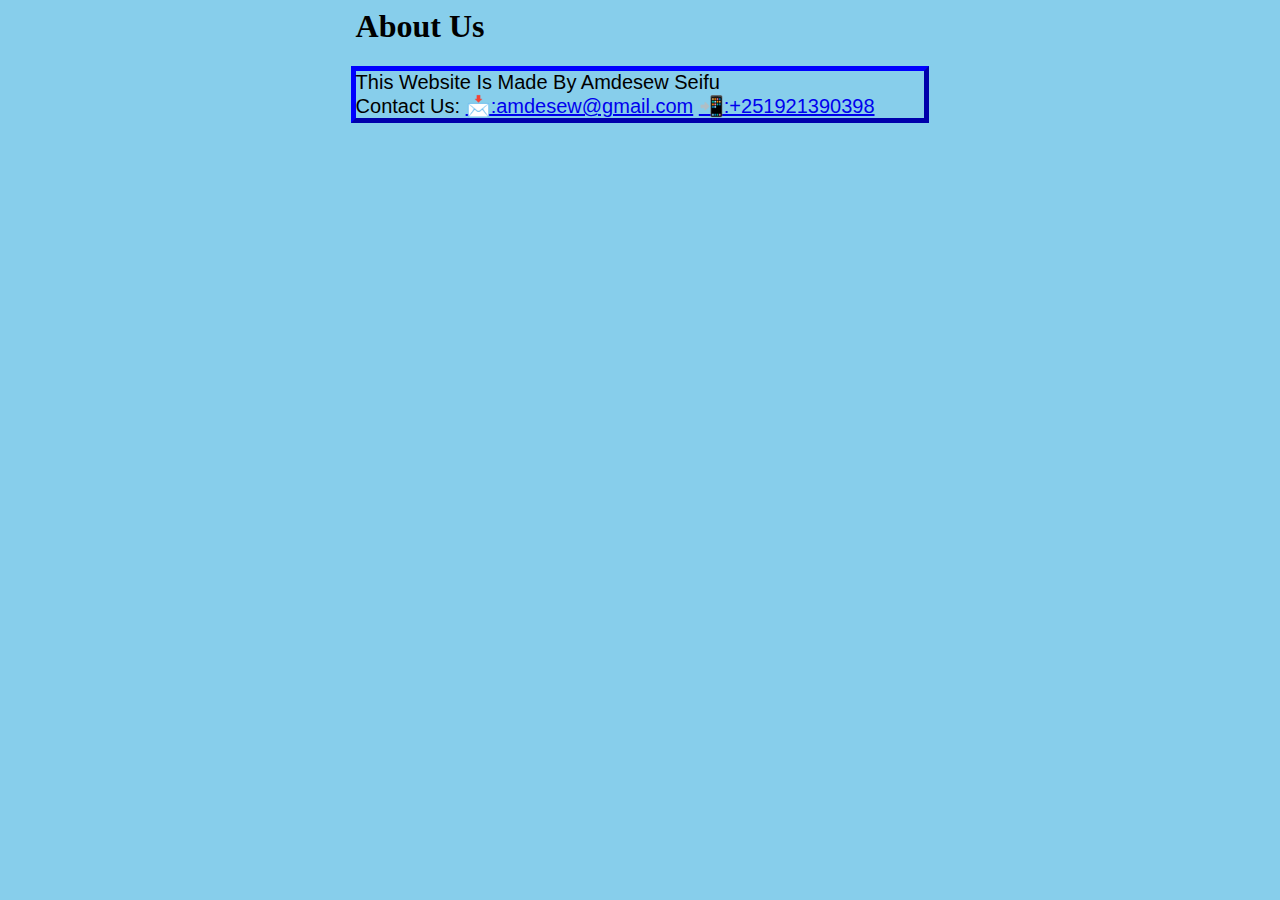
==== about.html @ 43e887ba "Add files via upload" ====
<html>
<head>
    <title>About Us</title>
    <link rel="stylesheet" href="about.css">
</head>
<body>

    <h1 class="center">About Us</h1>

    <p class="center">This Website Is Made By Amdesew Seifu <br>
       Contact Us: <a href="https://www.gmail.com/">&#128233:amdesew@gmail.com</a>  <a href="https://web.telegram.org/z/">&#128242:+251921390398</a>
       
    </p>

</body>
</html>
---- about.css ----
body{
    background-color: skyblue;
}

.center{
    display: block;
    margin-right: auto;
    margin-left: auto;
    width: 45%;
}

p{
    font-family: arial;
    font-size: 20;
    border-style: outset;
    border-color: blue;
    border-width: 5px;
}
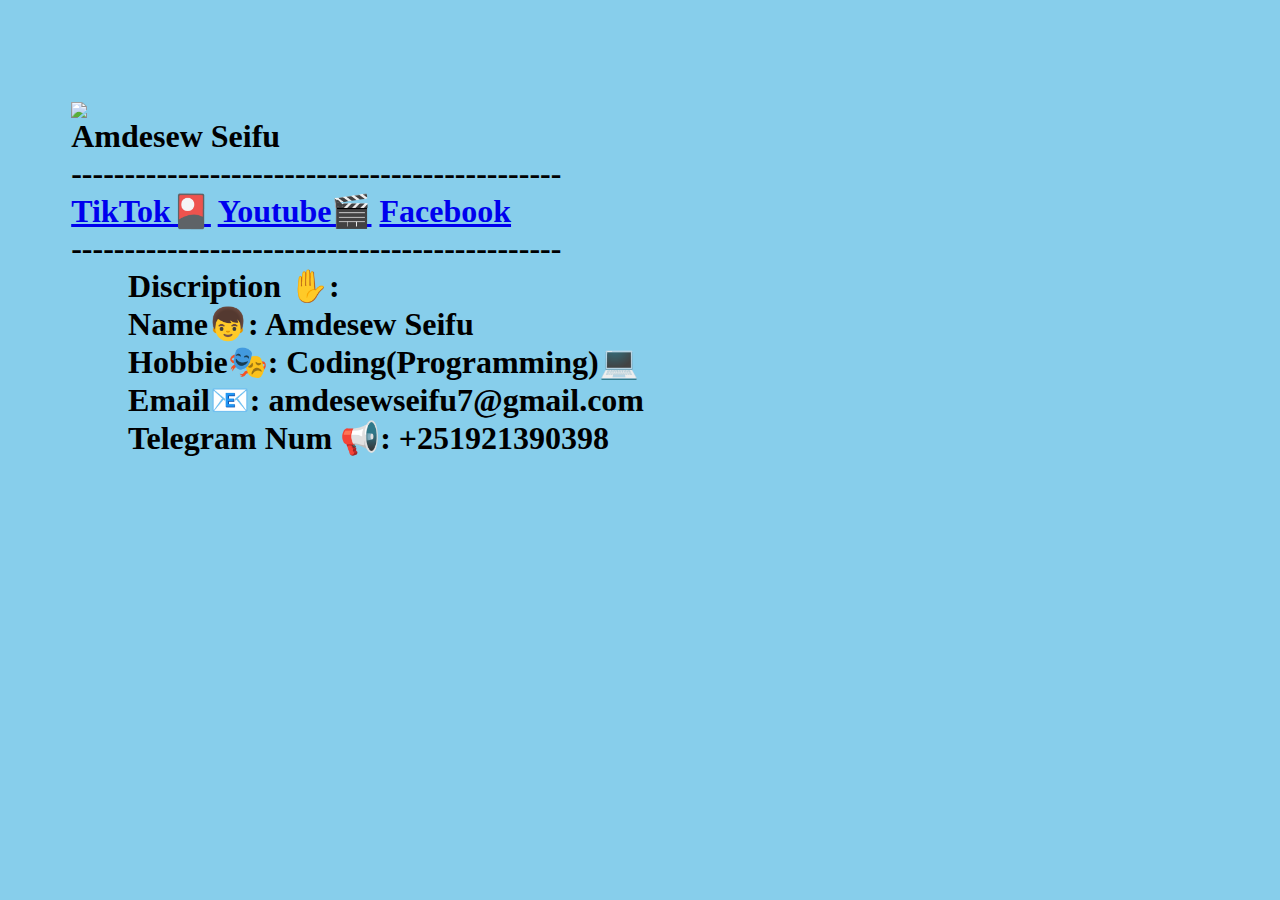
==== commit 5d8657cb: "Update about.html" ====
--- a/about.html
+++ b/about.html
@@ -1,16 +1,39 @@
 <html>
 <head>
-    <title>About Us</title>
-    <link rel="stylesheet" href="about.css">
+	<link rel="stylesheet" href="style.css">
+	<script src="index.js"></script>
 </head>
-<body>
+<body id="bg">
 
-    <h1 class="center">About Us</h1>
+	<br><br>
+	<h1 class="center">
 
-    <p class="center">This Website Is Made By Amdesew Seifu <br>
-       Contact Us: <a href="https://www.gmail.com/">&#128233:amdesew@gmail.com</a>  <a href="https://web.telegram.org/z/">&#128242:+251921390398</a>
-       
-    </p>
+		<br>
+		<img src="easy.gif">
+		<br>
+		<text>Amdesew Seifu</text>
+		<br>
+		----------------------------------------------
+		<br>
+		<a href="https://www.tiktok.com/@amdesewseifu5">TikTok&#127924</a> 
+		<a href="https://www.youtube.com/channel/UC5MMfLtYVHqMmhIczrIpQ6w">Youtube&#127916</a> 
+		<a href="https://www.facebook.com/">Facebook</a>
+		<br>
+		----------------------------------------------
+		<br>
+		<label class="center">
+			Discription &#9995:
+			<br>
+			Name&#128102: Amdesew Seifu
+			<br>
+			Hobbie&#127917: Coding(Programming)&#128187
+			<br>
+			Email&#128231: amdesewseifu7@gmail.com
+			<br>
+			Telegram Num &#128226: +251921390398
+		</label>
+
+	</h1>
 
 </body>
-</html>+</html>
--- a/style.css
+++ b/style.css
@@ -0,0 +1,24 @@
+body{
+    background-color:  skyBlue;
+}
+
+.center{
+    display: block;
+    margin-right: auto;
+    margin-left: auto;
+    width: 90%;
+}
+
+h3{
+    background-color: CadetBlue;
+    border-radius: 5px;
+    text-align: center;
+}
+
+button{
+    display: block;
+    margin-right: auto;
+    color: black;
+    background-color: skyblue;
+    border-radius: 100px
+}
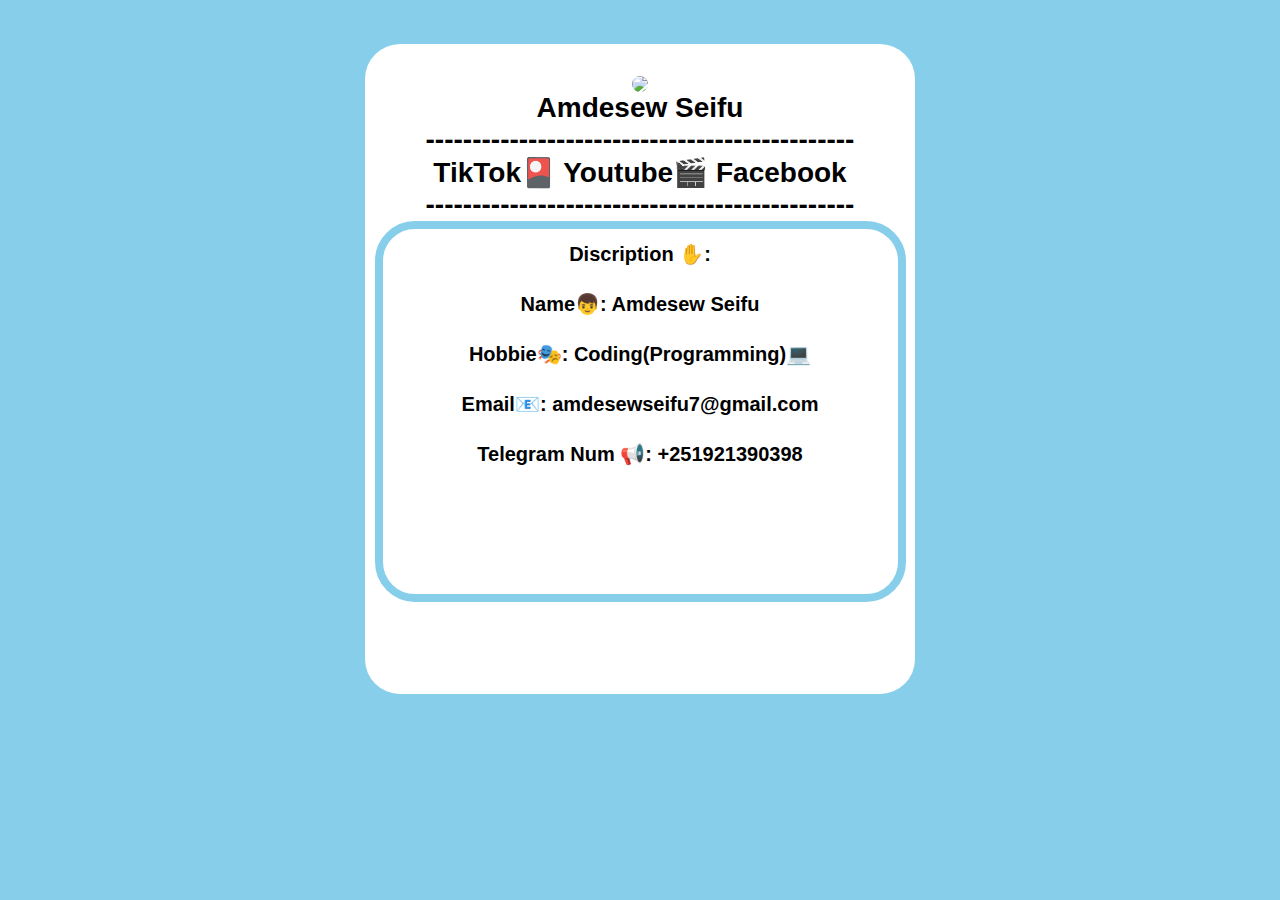
==== commit e8f2bb8e: "Update about.html" ====
--- a/about.html
+++ b/about.html
@@ -1,6 +1,6 @@
 <html>
 <head>
-	<link rel="stylesheet" href="style.css">
+	<link rel="stylesheet" href="about.css">
 	<script src="index.js"></script>
 </head>
 <body id="bg">
--- a/about.css
+++ b/about.css
@@ -0,0 +1,66 @@
+body{
+	background-color: skyblue;
+}
+
+.center{
+	display: block;
+	margin: auto;
+	text-align: center;
+}
+
+text:hover{
+	letter-spacing: 3px;
+	transition: all;
+	transition-duration: 2s;
+}
+
+h1{
+	height: 650px;
+	width: 550px;
+	background: white;
+	border-radius: 35px;
+	font-family: arial;
+	font-size: 28px;
+}
+
+h1:hover{
+	font-size: 29px;
+	color: darkcyan;
+	letter-spacing: 0.02px;
+	transition-duration: 3s;
+}
+
+img{
+	border-radius: 45px;
+}
+
+img:hover{
+	height: 90px;
+	animation: disappear 1s ease-out 0s both;
+}
+
+label{
+	border: solid 2px skyblue;
+	border-width: 8px;
+	width: 515px;
+	height: 365px;
+	line-height: 50px;
+	border-radius: 40px;
+	font-size: 20px;
+}
+
+label:hover{
+	font-size: 20.2px;
+	color: darkcyan;
+	transition-duration: 2s;
+}
+
+a{
+	text-decoration: none;
+	color: black;
+}
+
+@keyframes disappear{
+	from {opacity: 100%}
+	to {opacity: 50%}
+}
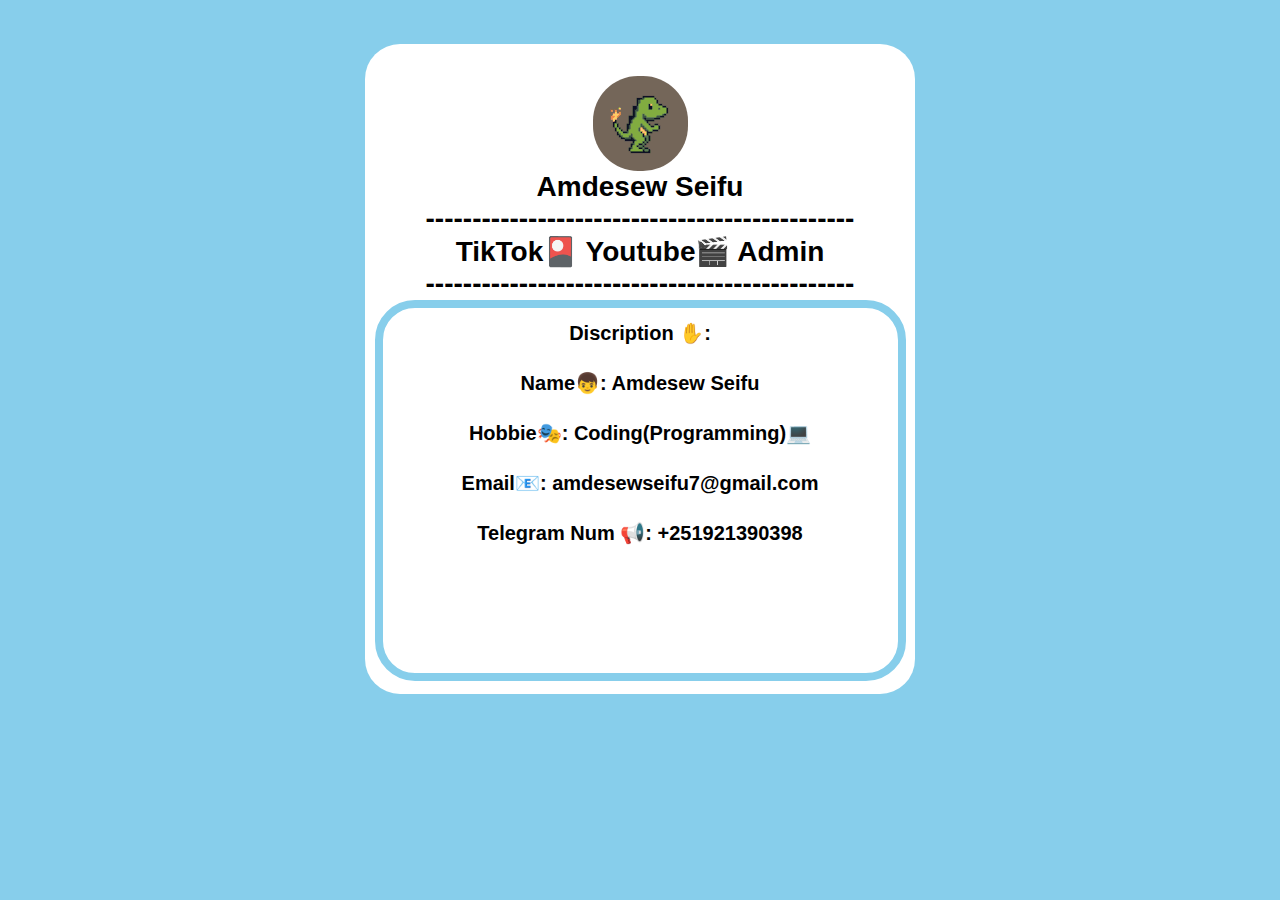
==== commit 730a182e: "Update about.html" ====
--- a/about.html
+++ b/about.html
@@ -17,7 +17,7 @@
 		<br>
 		<a href="https://www.tiktok.com/@amdesewseifu5">TikTok&#127924</a> 
 		<a href="https://www.youtube.com/channel/UC5MMfLtYVHqMmhIczrIpQ6w">Youtube&#127916</a> 
-		<a href="https://www.facebook.com/">Facebook</a>
+		<a href="test.html">Admin</a>
 		<br>
 		----------------------------------------------
 		<br>
